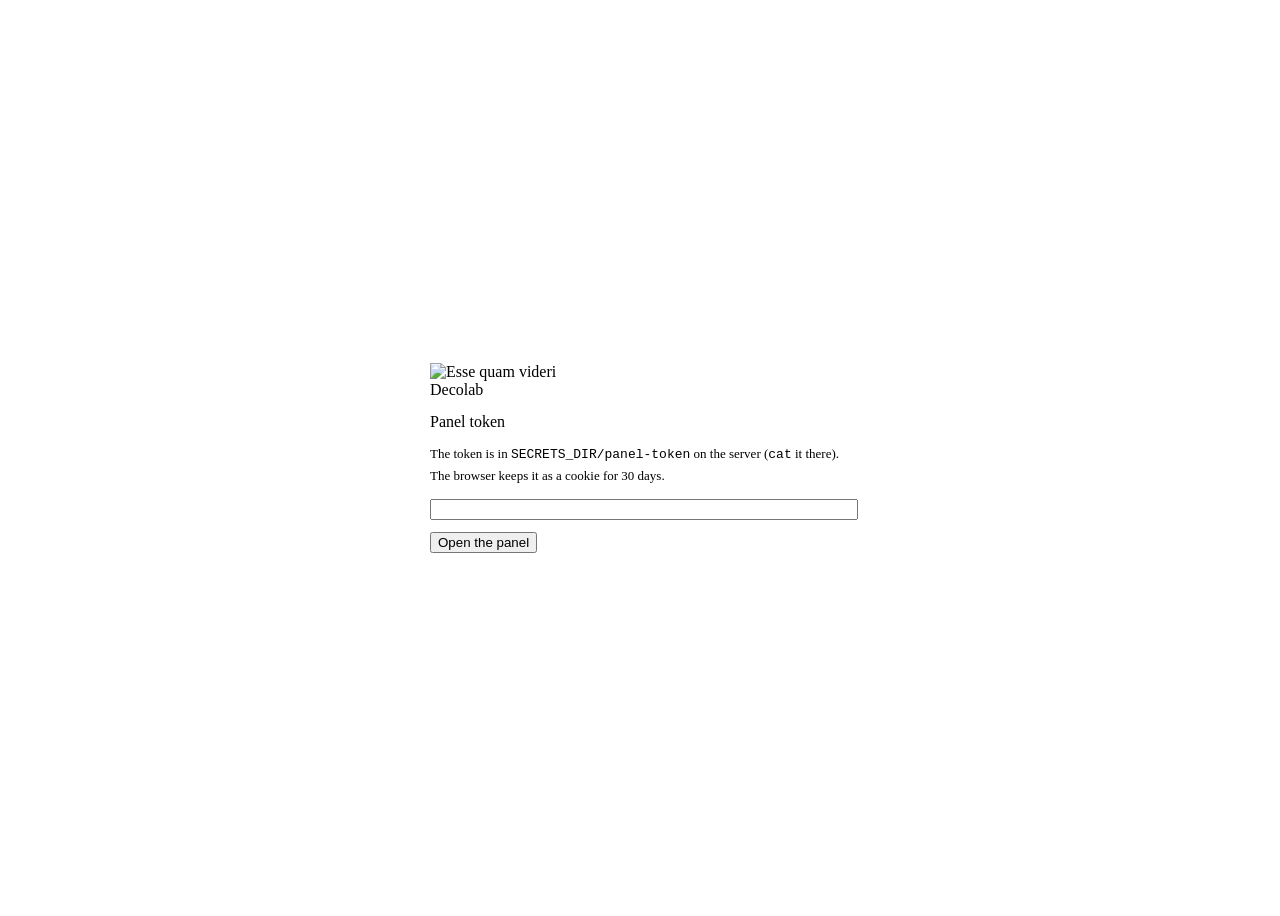
==== panel/static/login.html @ 6c196705 "Decolab: first public version A self-hosted home server for the Raspberry Pi 5 that proves it works:" ====
<!DOCTYPE html>
<html lang="en">
<head>
<meta charset="UTF-8">
<meta name="viewport" content="width=device-width, initial-scale=1, viewport-fit=cover">
<meta name="theme-color" content="#0b0a08">
<link rel="icon" type="image/png" sizes="32x32" href="/static/favicon-32.png">
<title>Decolab</title>
<link rel="stylesheet" href="/static/panel.css">
</head>
<body>
<main id="main" style="display:flex;align-items:center;justify-content:center;min-height:100vh">
  <form class="card" method="post" action="/login" style="width:min(420px,92vw)">
    <div class="logo" style="justify-content:center;margin-bottom:14px">
      <div class="icon"><img src="/static/icons/eqv-logo.webp" alt="Esse quam videri" width="60" height="60"></div>
      <div class="logo-name">Decolab</div>
    </div>
    <div class="card-title">Panel token</div>
    <p style="font-size:13px;color:var(--text-2);line-height:1.6;margin-bottom:12px">
      The token is in <code>SECRETS_DIR/panel-token</code> on the server
      (<code>cat</code> it there). The browser keeps it as a cookie for 30 days.
    </p>
    <input id="token" name="token" type="password" autocomplete="current-password" required
           minlength="32" maxlength="200" style="width:100%;margin-bottom:12px">
    <div id="wrong" class="internet-fehler" hidden style="margin-bottom:10px">That token is not right.</div>
    <button class="btn btn-primary" type="submit">Open the panel</button>
  </form>
</main>
<script src="/static/login.js"></script>
</body>
</html>
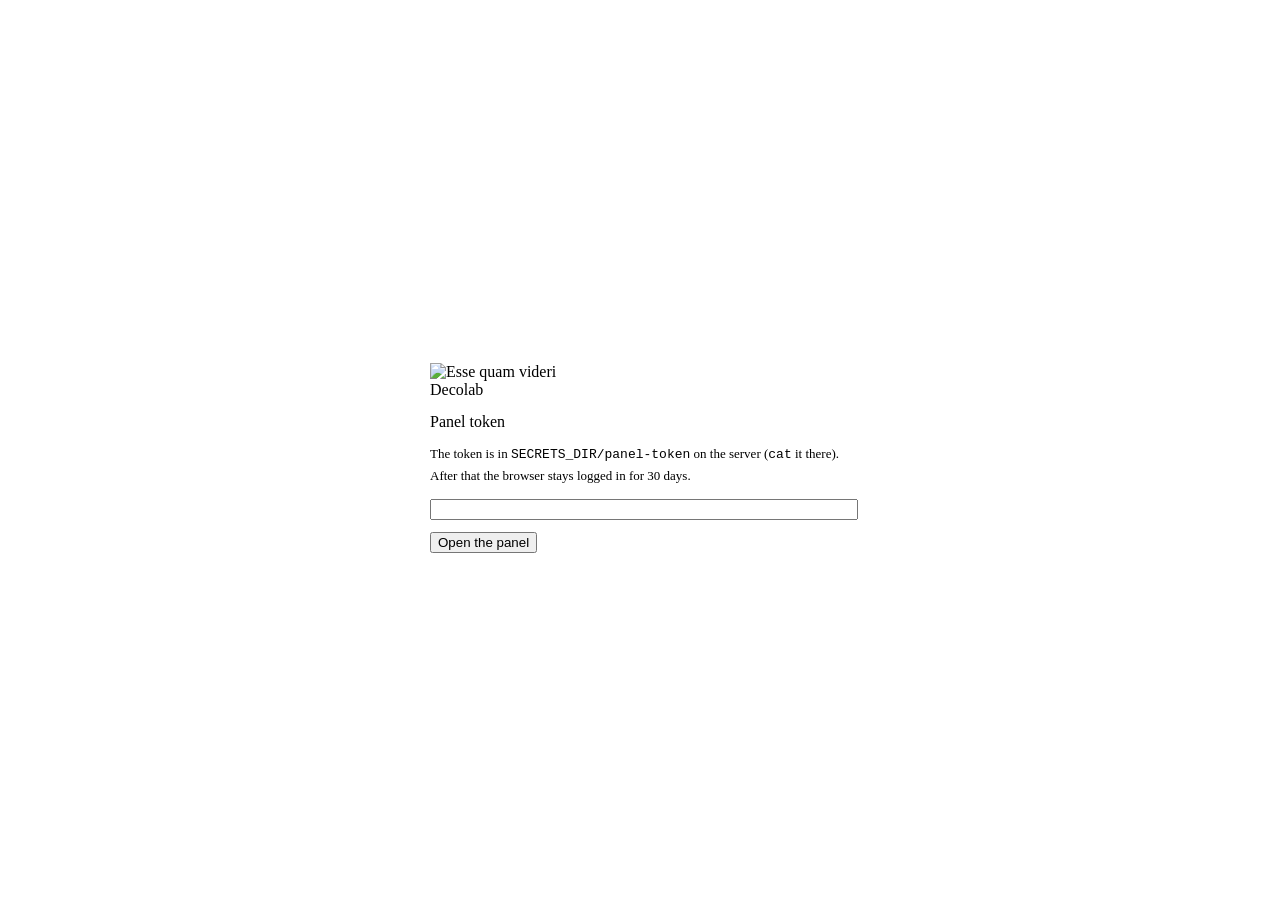
==== commit a09da617: "Panel: the session cookie is no longer the token The cookie held the panel token itself; browsers do" ====
--- a/panel/static/login.html
+++ b/panel/static/login.html
@@ -18,7 +18,7 @@
     <div class="card-title">Panel token</div>
     <p style="font-size:13px;color:var(--text-2);line-height:1.6;margin-bottom:12px">
       The token is in <code>SECRETS_DIR/panel-token</code> on the server
-      (<code>cat</code> it there). The browser keeps it as a cookie for 30 days.
+      (<code>cat</code> it there). After that the browser stays logged in for 30 days.
     </p>
     <input id="token" name="token" type="password" autocomplete="current-password" required
            minlength="32" maxlength="200" style="width:100%;margin-bottom:12px">
